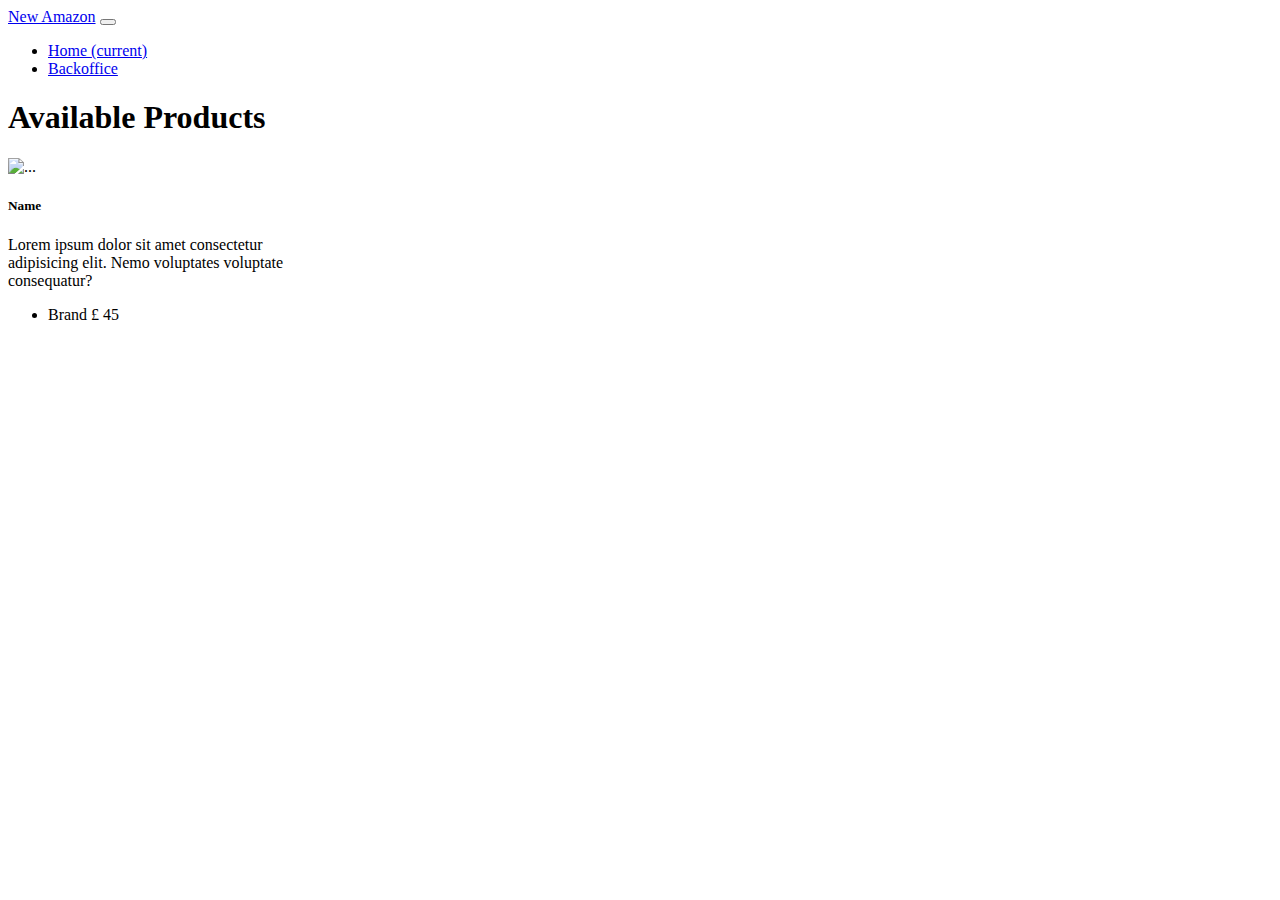
==== index.html @ 1bd9cff1 "first commit" ====
<!doctype html>
<html lang="en">
  <head>
    <!-- Required meta tags -->
    <meta charset="utf-8">
    <meta name="viewport" content="width=device-width, initial-scale=1, shrink-to-fit=no">

    <!-- Bootstrap CSS -->
    <link rel="stylesheet" href="https://cdn.jsdelivr.net/npm/bootstrap@4.6.0/dist/css/bootstrap.min.css" integrity="sha384-B0vP5xmATw1+K9KRQjQERJvTumQW0nPEzvF6L/Z6nronJ3oUOFUFpCjEUQouq2+l" crossorigin="anonymous">

    <title>StriveM3D8</title>
  </head>
  <body>
      <header>
        <nav class="navbar navbar-expand-lg navbar-light bg-light">
            <div class="container">
                <a class="navbar-brand" href="#">New Amazon</a>
                <button class="navbar-toggler" type="button" data-toggle="collapse" data-target="#navbarNav" aria-controls="navbarNav" aria-expanded="false" aria-label="Toggle navigation">
                  <span class="navbar-toggler-icon"></span>
                </button>
                <div class="collapse navbar-collapse" id="navbarNav">
                  <ul class="navbar-nav">
                    <li class="nav-item active">
                      <a class="nav-link" href="./">Home <span class="sr-only">(current)</span></a>
                    </li>
                    <li class="nav-item">
                      <a class="nav-link" href="./backoffice.html">Backoffice</a>
                    </li>
                  </ul>
                </div>
            </div>
        </nav>
      </header>
      <main>
          <div class="container-fluid">
              <div class="container">
                  <h1 class="mt-5 mb-4">Available Products</h1>
                  <div id="products" class="row">
                    <!-- Product display -->
                    <div class="col-12 col-sm-6 col-md-4 mb-4">
                        <div class="card" style="width: 18rem;">
                            <img src="https://drop.ndtv.com/TECH/product_database/images/2152017124957PM_635_nokia_3310.jpeg?downsize=*:420&output-quality=80" class="card-img-top" alt="...">
                            <div class="card-body">
                              <h5 class="card-title">Name</h5>
                              <p class="card-text"> Lorem ipsum dolor sit amet consectetur adipisicing elit. Nemo voluptates voluptate consequatur? </p>
                            </div>
                            <ul class="list-group list-group-flush">
                              <li class="list-group-item d-flex">
                                  <span>Brand</span>
                                  <span class="badge badge-success ml-auto py-2">£ 45</span>
                                </li>
                              <!-- <li class="list-group-item">Price</li> -->
                            </ul>
                          </div>
                    </div>
    
                  </div>
              </div>
          </div>

      </main>

    <script src="https://code.jquery.com/jquery-3.5.1.slim.min.js" integrity="sha384-DfXdz2htPH0lsSSs5nCTpuj/zy4C+OGpamoFVy38MVBnE+IbbVYUew+OrCXaRkfj" crossorigin="anonymous"></script>
    <script src="https://cdn.jsdelivr.net/npm/bootstrap@4.6.0/dist/js/bootstrap.bundle.min.js" integrity="sha384-Piv4xVNRyMGpqkS2by6br4gNJ7DXjqk09RmUpJ8jgGtD7zP9yug3goQfGII0yAns" crossorigin="anonymous"></script>
    <script>
        const apiToken = 'eyJhbGciOiJIUzI1NiIsInR5cCI6IkpXVCJ9.eyJfaWQiOiI2MGFlM2Y4MWNlYWY0ODAwMTVjOTE4NmEiLCJpYXQiOjE2MjIwMzIyNTcsImV4cCI6MTYyMzI0MTg1N30.COuaWwE7g5o-UfUez4tVCPw0zZc5llB7Jqgsp37LrSA'
        const apiUrl = "https://striveschool-api.herokuapp.com/api/product/"

        
        const productArr = []

        window.onload = async () => {
            const products = document.getElementById('products')

            try {
                const response = await fetch(apiUrl, {
                    headers: {
                        "Authorization": `Bearer ${apiToken}`
                    }
                })
                console.log(response)
                const products =  await response.json()
                console.log(products)
            } catch (err) {
                console.log(err)

            }

        }

    </script>
  </body>
</html>
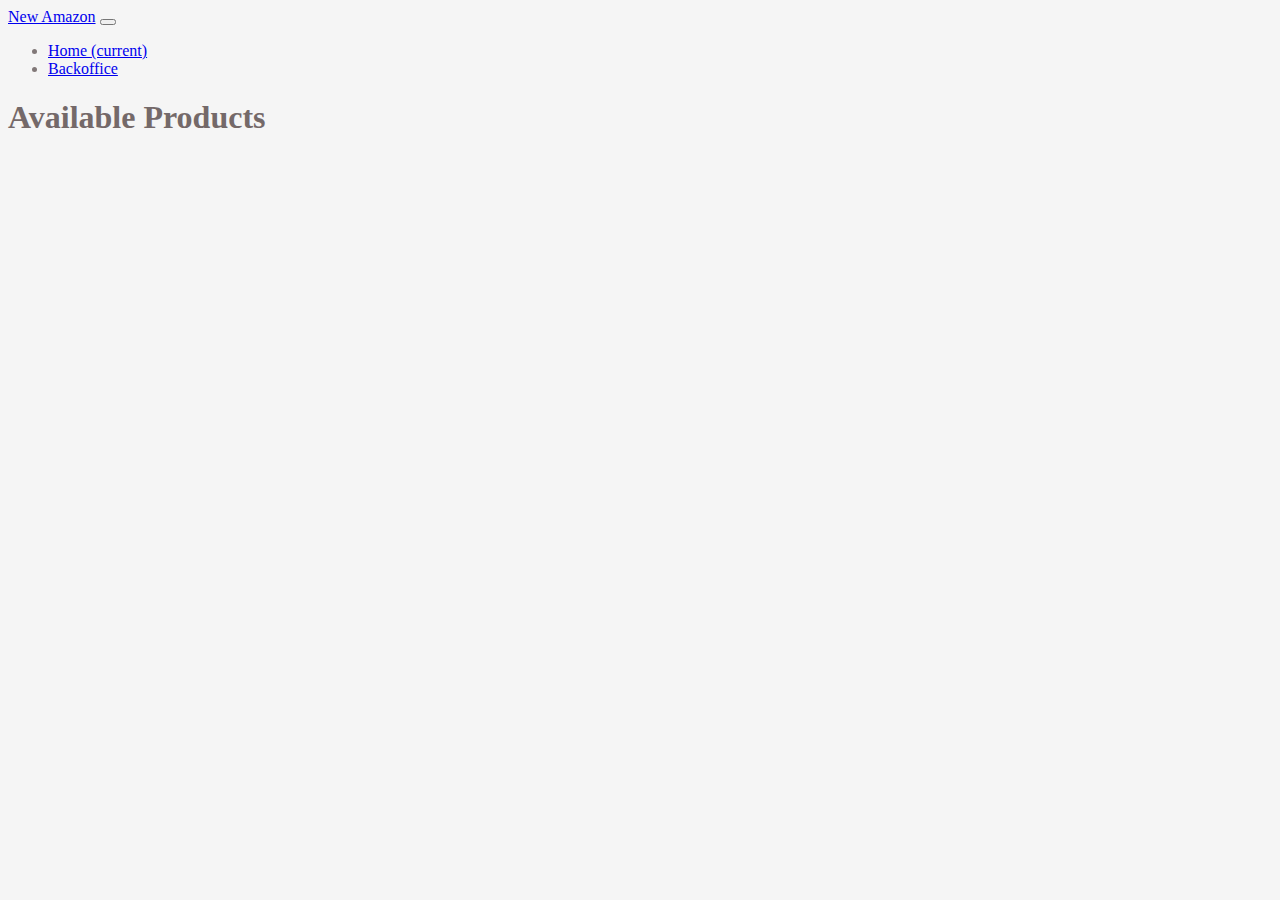
==== commit 41573dcf: "simple style mods" ====
--- a/index.html
+++ b/index.html
@@ -7,7 +7,7 @@
 
     <!-- Bootstrap CSS -->
     <link rel="stylesheet" href="https://cdn.jsdelivr.net/npm/bootstrap@4.6.0/dist/css/bootstrap.min.css" integrity="sha384-B0vP5xmATw1+K9KRQjQERJvTumQW0nPEzvF6L/Z6nronJ3oUOFUFpCjEUQouq2+l" crossorigin="anonymous">
-
+    <link rel="stylesheet" href="style.css">
     <title>StriveM3D8</title>
   </head>
   <body>
@@ -37,22 +37,6 @@
                   <h1 class="mt-5 mb-4">Available Products</h1>
                   <div id="products" class="row">
                     <!-- Product display -->
-                    <div class="col-12 col-sm-6 col-md-4 mb-4">
-                        <div class="card" style="width: 18rem;">
-                            <img src="https://drop.ndtv.com/TECH/product_database/images/2152017124957PM_635_nokia_3310.jpeg?downsize=*:420&output-quality=80" class="card-img-top" alt="...">
-                            <div class="card-body">
-                              <h5 class="card-title">Name</h5>
-                              <p class="card-text"> Lorem ipsum dolor sit amet consectetur adipisicing elit. Nemo voluptates voluptate consequatur? </p>
-                            </div>
-                            <ul class="list-group list-group-flush">
-                              <li class="list-group-item d-flex">
-                                  <span>Brand</span>
-                                  <span class="badge badge-success ml-auto py-2">£ 45</span>
-                                </li>
-                              <!-- <li class="list-group-item">Price</li> -->
-                            </ul>
-                          </div>
-                    </div>
     
                   </div>
               </div>
@@ -78,14 +62,34 @@
                         "Authorization": `Bearer ${apiToken}`
                     }
                 })
-                console.log(response)
+                // console.log(response)
                 const products =  await response.json()
                 console.log(products)
+                // if (products.length > 0){
+                    const parent = document.getElementById('products')
+  
+                    parent.innerHTML = products.map(product => 
+                        ` <div class="col-12 col-sm-6 col-md-4 mb-4">
+                        <div class="card h-100" >
+                            <img src=${product.imageUrl} class="card-img-top" alt="...">
+                            <div class="card-body">
+                              <h5 class="card-title">${product.name}</h5>
+                              <p class="card-text"> ${product.description}</p>
+                            </div>
+                            <ul class="list-group list-group-flush">
+                              <li class="list-group-item d-flex">
+                                  <span><strong>${product.brand}</strong></span>
+                                  <span class="badge badge-success ml-auto py-2">£ ${product.price}</span>
+                                </li>
+                            </ul>
+                          </div>
+                    </div>`
+                ).join('');
+                console.log(productDisplay)
+                // }
             } catch (err) {
                 console.log(err)
-
             }
-
         }
 
     </script>
--- a/style.css
+++ b/style.css
@@ -0,0 +1,14 @@
+body {
+    background-color: whitesmoke;
+    color: rgb(129, 120, 120);
+}
+h1,h5 {
+    color: rgb(116, 105, 105);
+}
+.card {
+    border-radius: 5px;
+}
+.card-img-top {
+    height: 35vh;
+    object-fit: contain;
+}